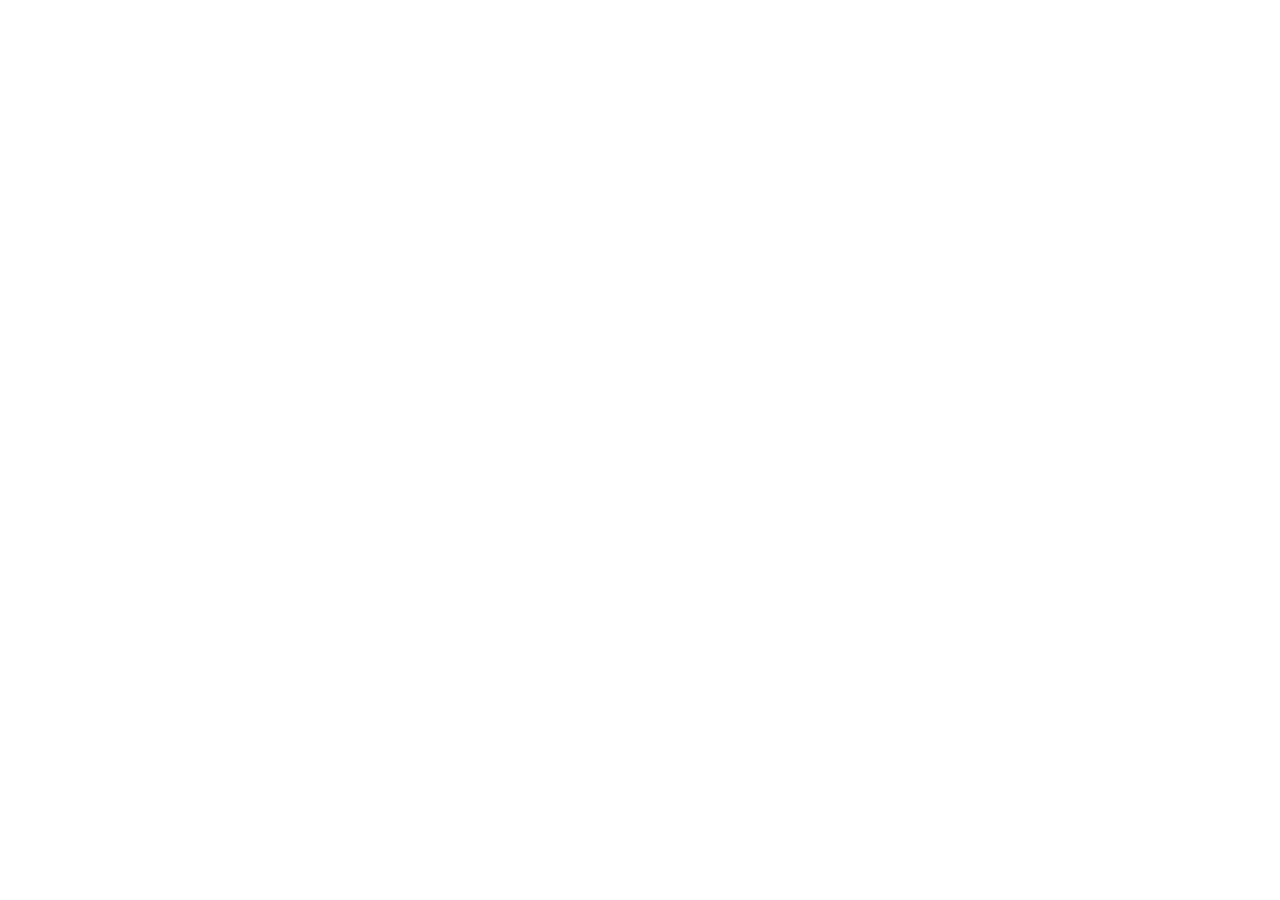
==== index.html @ d9f2a103 "add 1 lekcia" ====
<!DOCTYPE html>
<html lang="en">
<head>
    <meta charset="UTF-8">
    <meta http-equiv="X-UA-Compatible" content="IE=edge">
    <meta name="viewport" content="width=device-width, initial-scale=1.0">
    <title>Document</title>
</head>
<body>
    <div></div>

    <script src="./scripts.js"></script>
    
</body>
</html>
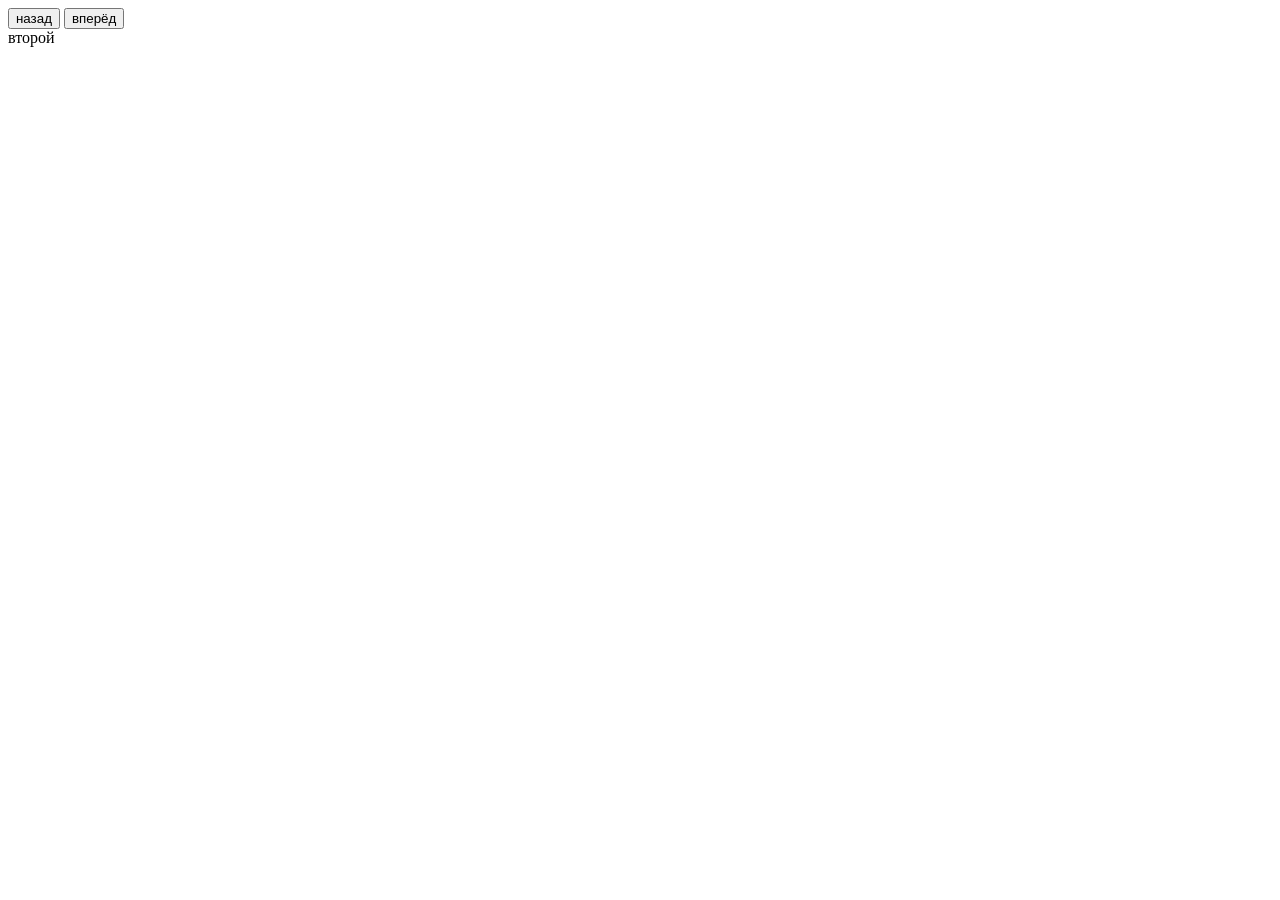
==== commit 46191ecd: "add karysel" ====
--- a/index.html
+++ b/index.html
@@ -1,15 +1,27 @@
 <!DOCTYPE html>
-<html lang="en">
+<html>
 <head>
     <meta charset="UTF-8">
-    <meta http-equiv="X-UA-Compatible" content="IE=edge">
-    <meta name="viewport" content="width=device-width, initial-scale=1.0">
-    <title>Document</title>
+    <title>Циклическое переключение</title>
+    <link rel="stylesheet" href="style.css">
 </head>
 <body>
-    <div></div>
 
-    <script src="./scripts.js"></script>
-    
+    <button class="btn" id="vperBtn">назад</button>
+    <button class="btn" id="nazBtn">вперёд</button>
+
+    <div id="first" class="container hidden">
+        первый
+    </div>
+
+    <div id="second" class="container">
+        второй
+    </div>
+
+    <div id="third" class="container hidden">
+        третий
+    </div>
+
+    <script src="scripts.js"></script>
 </body>
 </html>
--- a/style.css
+++ b/style.css
@@ -0,0 +1,3 @@
+.hidden {
+    display: none;
+}
